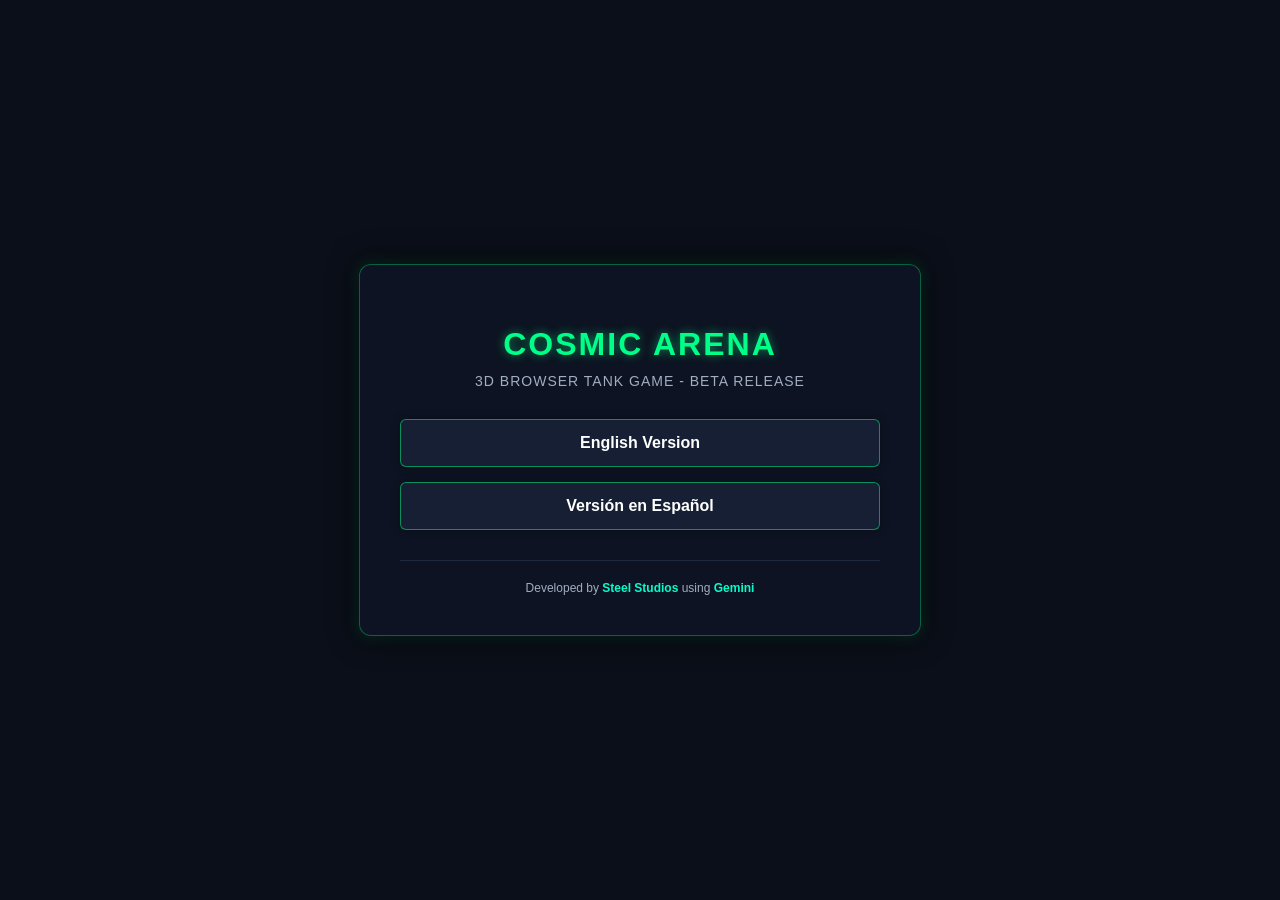
==== index.html @ 0e48edce "Re-uploaded beta version for preliminary testing Optimized file structure for web deployment on GitH" ====
<!DOCTYPE html>
<html lang="en">
<head>
    <meta charset="UTF-8">
    <meta name="viewport" content="width=device-width, initial-scale=1.0">
	<link rel="icon" href="./vector/favicon.svg">
    <title>Cosmic Arena - Beta Release</title>
    <link rel="stylesheet" href="./css/styles.css">
</head>
<body>

    <div class="landing-container">
        <h1>COSMIC ARENA</h1>
        <div class="subtitle">3D Browser Tank Game - Beta Release</div>

        <div class="lang-selection">
            <a href="./en" class="btn">English Version</a>
            <a href="./es" class="btn">Versión en Español</a>
        </div>

        <div class="credits">
            Developed by <strong>Steel Studios</strong> using <strong>Gemini</strong>
        </div>
    </div>

</body>
</html>
---- css/styles.css ----
:root {
	--bg-color: #0b0f19;
	--card-bg: rgba(15, 20, 35, 0.92);
	--accent-green: #00ff88;
	--accent-cyan: #00ffcc;
	--text-color: #ffffff;
	--text-muted: #a0aec0;
}
body {
	margin: 0;
	padding: 0;
	overflow: hidden;
	min-height: 100vh;
	background-color: var(--bg-color);
	font-family: 'Segoe UI', Tahoma, Geneva, Verdana, sans-serif;
	display: flex;
	color: var(--text-color);
	user-select: none;
	cursor: pointer;
	touch-action: none;
	justify-content: center;
	align-items: center;
	overflow-x: hidden;
}
#damage-vignette {
	position: fixed;
	top: 0;
	left: 0;
	width: 100vw;
	height: 100vh;
	box-shadow: inset 0 0 90px rgba(255, 30, 50, 0);
	pointer-events: none;
	z-index: 15;
	transition: box-shadow 0.15s ease-out;
}
#ui {
	position: absolute;
	top: 20px;
	left: 20px;
	color: #00ff88;
	font-size: 20px;
	font-weight: bold;
	text-shadow: 0 0 10px rgba(0, 255, 136, 0.5);
	pointer-events: none;
	z-index: 10;
}
.stat-row {
	margin-bottom: 6px;
}
#health-bar-container {
	width: 180px;
	height: 16px;
	background: rgba(0, 0, 0, 0.6);
	border: 2px solid #00ff88;
	border-radius: 8px;
	overflow: hidden;
	display: inline-block;
	vertical-align: middle;
	margin-left: 10px;
}
#health-bar-fill {
	width: 100%;
	height: 100%;
	background: #00ff88;
	transition: width 0.1s linear, background-color 0.2s;
}
#shop {
	position: absolute;
	top: 20px;
	right: 20px;
	background: rgba(15, 20, 35, 0.92);
	border: 1px solid #00ff8855;
	padding: 15px;
	border-radius: 8px;
	color: white;
	width: 230px;
	z-index: 20;
	box-shadow: 0 0 25px rgba(0, 0, 0, 0.6);
	pointer-events: auto;
}
#shop h3 {
	margin: 0 0 10px 0;
	font-size: 16px;
	color: #00ff88;
	text-align: center;
	letter-spacing: 1px;
}
.upgrade-btn {
	background: #161f33;
	color: white;
	border: 1px solid #00ff8888;
	padding: 8px;
	width: 100%;
	margin-bottom: 8px;
	border-radius: 4px;
	cursor: pointer;
	font-size: 12px;
	transition: all 0.2s;
}
.upgrade-btn:hover:not(:disabled) {
	background: #00ff88;
	color: #0f1423;
	font-weight: bold;
	box-shadow: 0 0 10px rgba(0, 255, 136, 0.4);
}
.upgrade-btn:disabled {
	opacity: 0.5;
	cursor: not-allowed;
}
.sfx-row {
	display: flex;
	justify-content: space-between;
	align-items: center;
	margin-top: 10px;
	padding-top: 8px;
	border-top: 1px solid #1e2942;
	font-size: 12px;
	cursor: pointer;
}
.sfx-toggle-icon {
	font-size: 16px;
	transition: transform 0.2s;
}
#notifications {
	position: absolute;
	top: 20px;
	left: 50%;
	transform: translateX(-50%);
	display: flex;
	flex-direction: column;
	align-items: center;
	pointer-events: none;
	z-index: 30;
}
.notif {
	background: rgba(0, 255, 136, 0.9);
	color: #0f1423;
	padding: 6px 16px;
	border-radius: 20px;
	font-weight: bold;
	font-size: 14px;
	margin-bottom: 5px;
	box-shadow: 0 0 12px rgba(0, 255, 136, 0.6);
	animation: fadeUp 2.5s forwards;
}
.notif.damage {
	background: rgba(255, 51, 68, 0.9);
	color: #ffffff;
	box-shadow: 0 0 12px rgba(255, 51, 68, 0.6);
}
@keyframes fadeUp {
	0% { opacity: 1; transform: translateY(0); }
	70% { opacity: 1; transform: translateY(0); }
	100% { opacity: 0; transform: translateY(-40px); }
}
#instructions {
    position: absolute;
    bottom: 20px;
    left: 20px;
    text-align: left;
	background: rgba(15, 20, 35, 0.9);
	padding: 10px 20px;
	border-radius: 8px;
	border: 1px solid #00ff8855;
	text-align: left;
	font-size: 13px;
	pointer-events: none;
	box-shadow: 0 0 20px rgba(0, 0, 0, 0.5);
	z-index: 10;
}
.bug-report {
    position: fixed;
    bottom: 20px;
	right: 20px;
    z-index: 1000;
    font-family: 'Segoe UI', Tahoma, Geneva, Verdana, sans-serif;
}
.bug-report a {
	background-color: rgba(15, 20, 35, 0.9);
	color: #00ff88;
	border: 1px solid rgba(0, 255, 136, 0.33);
	padding: 10px 16px;
	border-radius: 8px;
	text-decoration: none;
	font-size: 13px;
	font-weight: bold;
	box-shadow: 0 0 20px rgba(0, 0, 0, 0.5);
	transition: all 0.2s ease;
	display: inline-block;
}
.bug-report a:hover {
	background-color: #00ff88;
	color: #0f1423;
	box-shadow: 0 0 15px rgba(0, 255, 136, 0.5);
}
#gameover {
	position: absolute;
	top: 0;
	left: 0;
	width: 100vw;
	height: 100vh;
	background: rgba(10, 15, 25, 0.96);
	display: flex;
	flex-direction: column;
	justify-content: center;
	align-items: center;
	color: white;
	z-index: 100;
	pointer-events: auto;
	display: none;
}
#gameover h1 {
	color: #ff3344;
	font-size: 52px;
	margin-bottom: 10px;
	text-shadow: 0 0 25px rgba(255, 51, 68, 0.7);
	letter-spacing: 2px;
}
#gameover p {
	font-size: 18px;
	color: #a0aec0;
	margin-bottom: 8px;
}
#restart-btn {
	background: #00ff88;
	color: #0f1423;
	border: none;
	padding: 12px 32px;
	font-size: 18px;
	font-weight: bold;
	border-radius: 6px;
	cursor: pointer;
	box-shadow: 0 0 20px rgba(0, 255, 136, 0.6);
	transition: transform 0.2s, background 0.2s;
	margin-top: 15px;
}
#restart-btn:hover {
	transform: scale(1.05);
	background: #00cca3;
}
.landing-container {
	background: var(--card-bg);
	border: 1px solid rgba(0, 255, 136, 0.33);
	padding: 40px;
	border-radius: 12px;
	box-shadow: 0 0 30px rgba(0, 0, 0, 0.8), 0 0 15px rgba(0, 255, 136, 0.2);
	text-align: center;
	max-width: 480px;
	width: 90%;
	z-index: 10;
}
h1 {
	color: var(--accent-green);
	font-size: 32px;
	margin-bottom: 10px;
	text-shadow: 0 0 10px rgba(0, 255, 136, 0.5);
	letter-spacing: 2px;
}
.subtitle {
	font-size: 14px;
	color: var(--text-muted);
	margin-bottom: 30px;
	text-transform: uppercase;
	letter-spacing: 1px;
}
.lang-selection {
	display: flex;
	flex-direction: column;
	gap: 15px;
	margin-bottom: 30px;
}

.btn {
	background: #161f33;
	color: var(--text-color);
	border: 1px solid rgba(0, 255, 136, 0.5);
	padding: 14px 20px;
	border-radius: 6px;
	cursor: pointer;
	font-size: 16px;
	font-weight: bold;
	text-decoration: none;
	transition: all 0.2s ease;
	display: inline-block;
	box-shadow: 0 0 10px rgba(0, 0, 0, 0.3);
}
.btn:hover {
	background: var(--accent-green);
	color: #0f1423;
	box-shadow: 0 0 15px rgba(0, 255, 136, 0.6);
	transform: translateY(-2px);
}
.credits {
	font-size: 12px;
	color: var(--text-muted);
	border-top: 1px solid #1e2942;
	padding-top: 20px;
}
.credits strong {
	color: var(--accent-cyan);
}
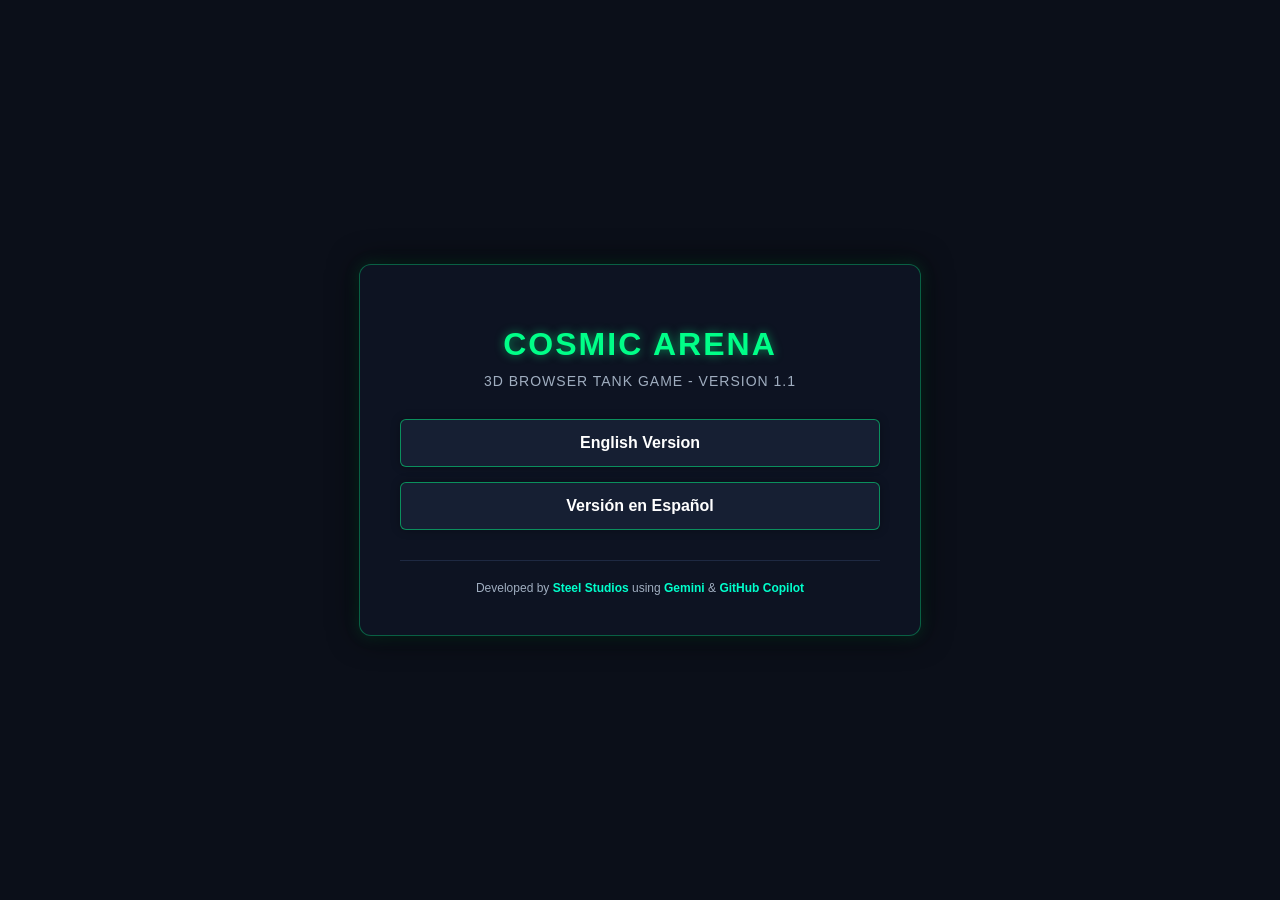
==== commit 3ebe4369: "Update title page (index.html)" ====
--- a/index.html
+++ b/index.html
@@ -4,14 +4,20 @@
     <meta charset="UTF-8">
     <meta name="viewport" content="width=device-width, initial-scale=1.0">
 	<link rel="icon" href="./vector/favicon.svg">
-    <title>Cosmic Arena - Beta Release</title>
+    <title>Cosmic Arena v1.1</title>
     <link rel="stylesheet" href="./css/styles.css">
+	<script async src="https://www.googletagmanager.com/gtm.js?id=GTM-K2QL7867"></script>
+	<script>
+	  window.dataLayer = window.dataLayer || [];
+	  function gtag(){dataLayer.push(arguments);}
+	  gtag('js', new Date());
+	</script>
 </head>
 <body>
 
     <div class="landing-container">
         <h1>COSMIC ARENA</h1>
-        <div class="subtitle">3D Browser Tank Game - Beta Release</div>
+        <div class="subtitle">3D Browser Tank Game - Version 1.1</div>
 
         <div class="lang-selection">
             <a href="./en" class="btn">English Version</a>
@@ -19,9 +25,9 @@
         </div>
 
         <div class="credits">
-            Developed by <strong>Steel Studios</strong> using <strong>Gemini</strong>
+            Developed by <strong>Steel Studios</strong> using <strong>Gemini</strong> & <strong> GitHub Copilot </strong>
         </div>
     </div>
 
 </body>
-</html>+</html>
--- a/css/styles.css
+++ b/css/styles.css
@@ -46,6 +46,17 @@
 }
 .stat-row {
 	margin-bottom: 6px;
+}
+.objective {
+	max-width: 250px;
+	margin-top: 10px;
+	padding: 8px 10px;
+	border: 1px solid rgba(0, 255, 136, 0.35);
+	border-radius: 6px;
+	background: rgba(15, 20, 35, 0.78);
+	color: #d7ffe9;
+	font-size: 12px;
+	line-height: 1.4;
 }
 #health-bar-container {
 	width: 180px;
@@ -132,6 +143,56 @@
 	pointer-events: none;
 	z-index: 30;
 }
+.portal-countdown {
+	position: fixed;
+	left: 50%;
+	bottom: clamp(24px, 8vh, 72px);
+	transform: translateX(-50%);
+	display: flex;
+	flex-direction: column;
+	align-items: center;
+	gap: 5px;
+	min-width: min(320px, calc(100vw - 32px));
+	padding: 14px 22px 16px;
+	border: 1px solid rgba(126, 255, 246, 0.72);
+	border-radius: 18px;
+	background: linear-gradient(135deg, rgba(6, 18, 38, 0.92), rgba(33, 13, 69, 0.88));
+	box-shadow: 0 0 24px rgba(0, 238, 255, 0.24), inset 0 0 26px rgba(117, 76, 255, 0.2);
+	color: #e8ffff;
+	text-align: center;
+	text-shadow: 0 0 12px rgba(102, 255, 245, 0.55);
+	backdrop-filter: blur(12px);
+	pointer-events: none;
+	z-index: 35;
+	animation: portalCountdownIn 0.45s ease-out both;
+}
+.portal-countdown[hidden] { display: none; }
+.portal-countdown-label {
+	color: #88fff2;
+	font-size: 11px;
+	font-weight: 800;
+	letter-spacing: 0.22em;
+}
+.portal-countdown strong {
+	color: #ffffff;
+	font-size: clamp(44px, 8vw, 66px);
+	font-variant-numeric: tabular-nums;
+	line-height: 1;
+	text-shadow: 0 0 12px #00f5ff, 0 0 34px rgba(154, 89, 255, 0.9);
+}
+.portal-countdown strong small {
+	margin-left: 4px;
+	color: #9afcf2;
+	font-size: 0.38em;
+}
+.portal-countdown-hint {
+	color: #d3d5ff;
+	font-size: 12px;
+}
+@keyframes portalCountdownIn {
+	from { opacity: 0; transform: translate(-50%, 14px) scale(0.94); }
+	to { opacity: 1; transform: translate(-50%, 0) scale(1); }
+}
 .notif {
 	background: rgba(0, 255, 136, 0.9);
 	color: #0f1423;
@@ -199,7 +260,7 @@
 	left: 0;
 	width: 100vw;
 	height: 100vh;
-	background: rgba(10, 15, 25, 0.96);
+	background: radial-gradient(ellipse at center, rgba(19, 28, 54, 0.86), rgba(4, 7, 16, 0.97));
 	display: flex;
 	flex-direction: column;
 	justify-content: center;
@@ -208,6 +269,19 @@
 	z-index: 100;
 	pointer-events: auto;
 	display: none;
+	opacity: 0;
+	backdrop-filter: blur(10px);
+}
+#gameover.visible {
+	animation: endgameFadeIn 1.15s cubic-bezier(0.16, 1, 0.3, 1) forwards;
+}
+@keyframes endgameFadeIn {
+	from { opacity: 0; backdrop-filter: blur(0); }
+	to { opacity: 1; backdrop-filter: blur(10px); }
+}
+@media (prefers-reduced-motion: reduce) {
+	#gameover.visible { animation-duration: 0.01ms; }
+	.portal-countdown { animation-duration: 0.01ms; }
 }
 #gameover h1 {
 	color: #ff3344;
@@ -298,4 +372,8 @@
 }
 .credits strong {
 	color: var(--accent-cyan);
+}
+#gameover.victory h1 {
+	color: #00ff88;
+	text-shadow: 0 0 25px rgba(0, 255, 136, 0.7);
 }
